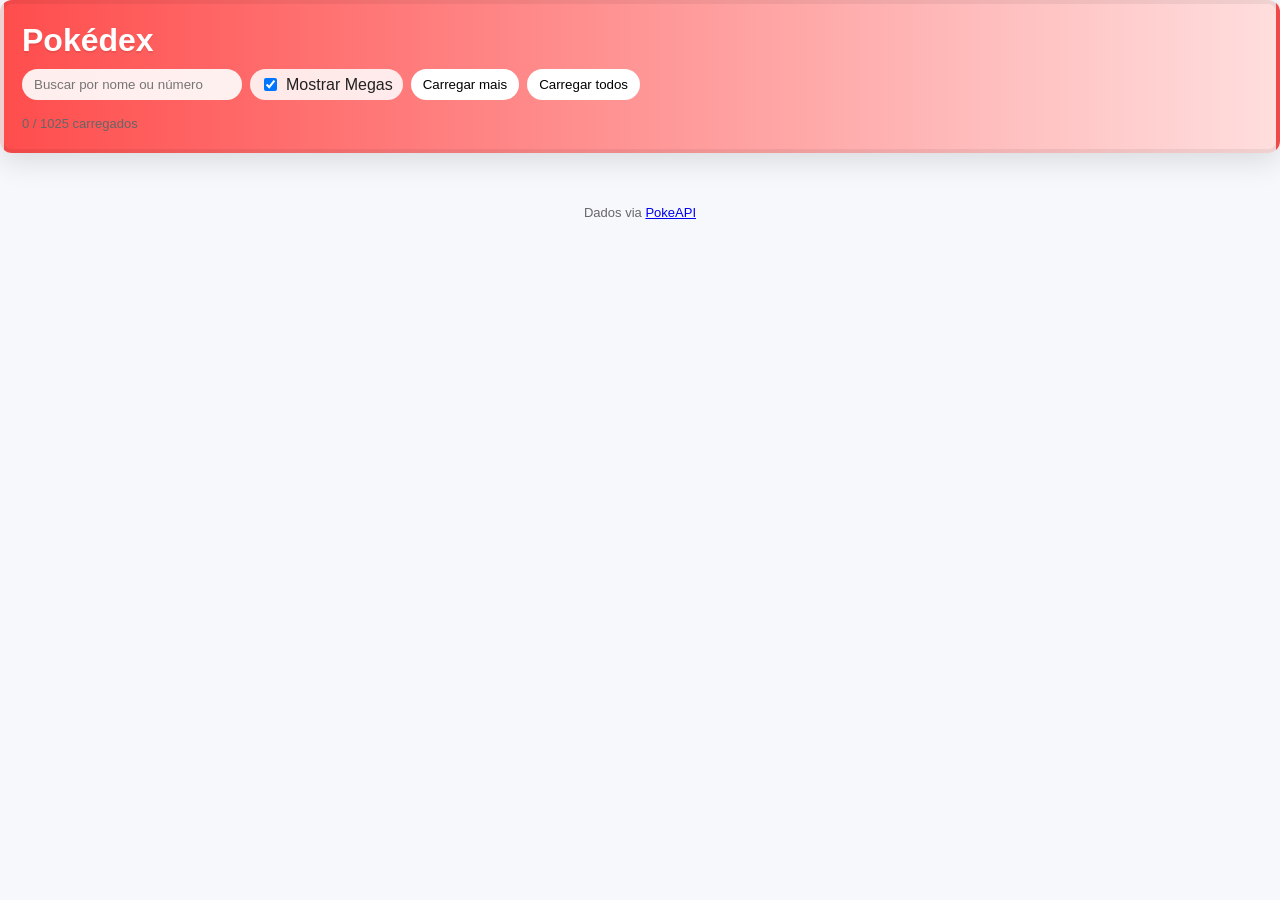
==== codigos/index.html @ 1b3827ad "commit 1.0" ====
<!DOCTYPE html>
<html lang="pt-br">
<head>
    <meta charset="UTF-8">
    <meta name="viewport" content="width=device-width, initial-scale=1.0">
    <title>Pokédex — 1025 Pokémons</title>
    <link rel="stylesheet" href="index.css">
</head>
<body>
    <header class="top">
        <h1>Pokédex</h1>
        <div class="controls">
            <input id="search" type="search" placeholder="Buscar por nome ou número" />
            <label class="toggle"><input id="megaToggle" type="checkbox" checked /> Mostrar Megas</label>
            <button id="loadMore">Carregar mais</button>
            <button id="loadAll">Carregar todos</button>
        </div>
        <div id="status" class="status">0 / 1025 carregados</div>
    </header>

    <main>
        <section id="pokedex" class="pokedex"></section>
    </main>

    <footer class="footer">Dados via <a href="https://pokeapi.co/" target="_blank" rel="noreferrer">PokeAPI</a></footer>

    <script src="index.js"></script>
</body>
</html>
---- codigos/index.css ----
:root{
	--bg:#f6f8fc;
	--card:#ffffff;
	--text:#222;
	--muted:#666;
	--accent:#d33;
	--accent-2:#7b5cff;
	--pokedex-red:#ff4d4d;
	--pokedex-blue:#4da6ff;
}

*{box-sizing:border-box}
html,body{height:100%;margin:0;font-family:Inter,Segoe UI,Arial,Helvetica,sans-serif;background:var(--bg);color:var(--text)}
.pokedex-wrap{max-width:1200px;margin:18px auto;padding:10px}
.top{display:flex;flex-direction:column;gap:10px;padding:18px;border-radius:12px;background:linear-gradient(90deg,var(--pokedex-red),#ffdede);box-shadow:0 8px 30px rgba(0,0,0,.12);border:4px solid rgba(0,0,0,.06);}
.top h1{margin:0;font-size:32px;color:#fff;text-shadow:0 2px 0 rgba(0,0,0,.08)}
.controls{display:flex;gap:8px;align-items:center}
#search{padding:8px 12px;border-radius:999px;border:0;background:rgba(255,255,255,.9);min-width:220px}
button{padding:8px 12px;border-radius:999px;border:0;background:#fff;cursor:pointer}
.status{font-size:13px;color:var(--muted);margin-top:6px}
.toggle{display:inline-flex;align-items:center;gap:6px;background:rgba(255,255,255,.85);padding:6px 10px;border-radius:999px}


.page-bg{
	background: linear-gradient(135deg, #fff7f7 0%, #f0f8ff 50%, #f7f9ff 100%);
	background-attachment: fixed;
	background-image: radial-gradient(rgba(0,0,0,0.02) 1px, transparent 1px), linear-gradient(135deg, #fff7f7 0%, #f0f8ff 50%);
	background-size: 28px 28px, cover;
}
main{padding:18px}
.pokedex{display:grid;grid-template-columns:repeat(auto-fill,minmax(180px,1fr));gap:18px}
.card{background:linear-gradient(180deg, rgba(255,255,255,0.95), rgba(250,250,255,0.98));border-radius:12px;padding:12px;box-shadow:0 10px 30px rgba(20,30,60,.08);display:flex;flex-direction:column;align-items:center;text-align:center;border:1px solid rgba(0,0,0,.06);transition:transform .18s ease,box-shadow .18s ease}
.card:hover{transform:translateY(-6px);box-shadow:0 20px 40px rgba(20,30,60,.12)}
.card img{width:120px;height:120px;object-fit:contain}
.card.mega{border-color:#7b5cff}
.badge{position:absolute;margin-top:-6px;padding:4px 8px;border-radius:999px;background:var(--accent-2);color:#fff;font-size:12px;box-shadow:0 6px 14px rgba(123,92,255,.18)}
.card .title{position:relative}
.card .title{font-weight:600;margin-top:8px}
.card .id{font-size:12px;color:var(--muted);margin-top:4px}
.types{display:flex;gap:8px;margin-top:10px;flex-wrap:wrap;justify-content:center}
.type{padding:6px 10px;border-radius:999px;color:#fff;font-size:13px;font-weight:700;letter-spacing:.4px;box-shadow:inset 0 -6px 10px rgba(0,0,0,0.06),0 6px 16px rgba(0,0,0,0.06);border:1px solid rgba(255,255,255,0.12);transition:transform .14s ease,box-shadow .14s ease}
.type:hover{transform:translateY(-4px);box-shadow:inset 0 -10px 18px rgba(0,0,0,0.08),0 10px 22px rgba(0,0,0,0.09)}

/* type colors */
.type-normal{background:#A8A77A}
.type-fire{background:#EE8130}
.type-water{background:#6390F0}
.type-electric{background:#F7D02C;color:#222}
.type-grass{background:#7AC74C}
.type-ice{background:#96D9D6;color:#222}
.type-fighting{background:#C22E28}
.type-poison{background:#A33EA1}
.type-ground{background:#E2BF65;color:#222}
.type-flying{background:#A98FF3}
.type-psychic{background:#F95587}
.type-bug{background:#A6B91A;color:#222}
.type-rock{background:#B6A136}
.type-ghost{background:#735797}
.type-dark{background:#705746}
.type-dragon{background:#6F35FC}
.type-steel{background:#B7B7CE;color:#222}
.type-fairy{background:#D685AD}

.footer{padding:16px;text-align:center;color:var(--muted);font-size:13px}

@media (max-width:480px){
	.controls{flex-direction:column;align-items:stretch}
	#search{width:100%}
}
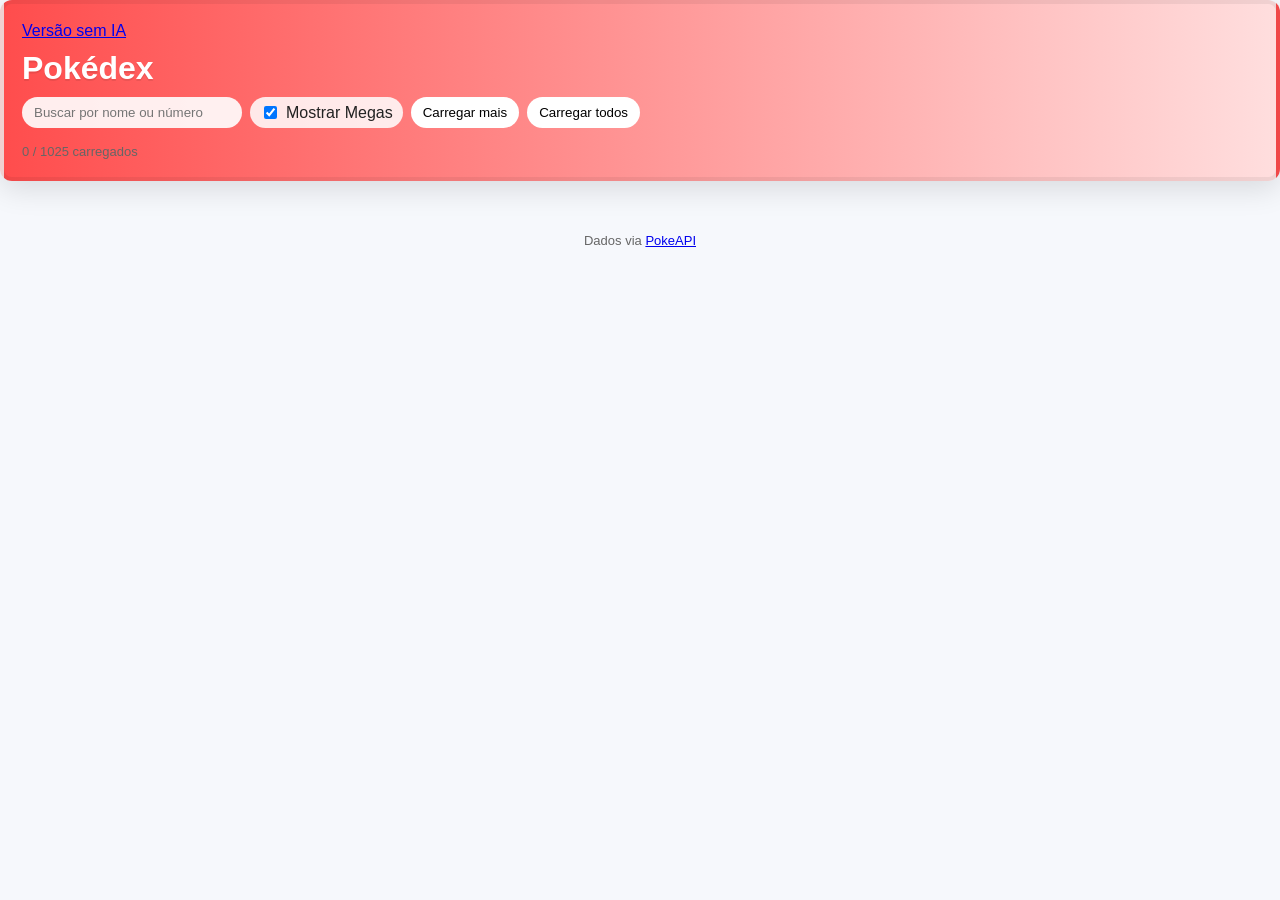
==== commit 1a267b8d: "foi adicionada a versação sem ia" ====
--- a/codigos/index.html
+++ b/codigos/index.html
@@ -8,6 +8,7 @@
 </head>
 <body>
     <header class="top">
+        <a href="versão-sem-ia/sem-ia.html" target="_blank">Versão sem IA</a>
         <h1>Pokédex</h1>
         <div class="controls">
             <input id="search" type="search" placeholder="Buscar por nome ou número" />
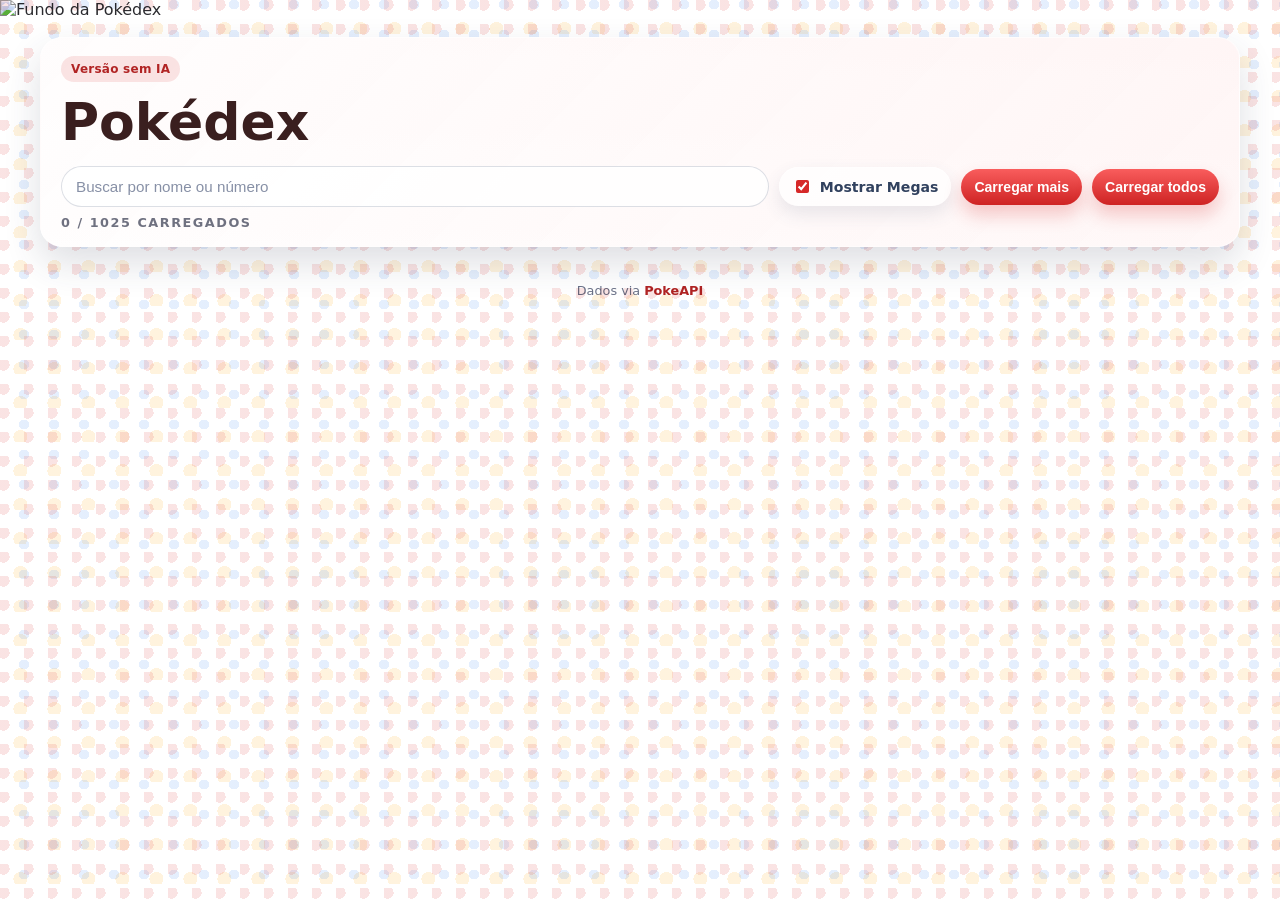
==== commit e9962167: "1.1" ====
--- a/codigos/index.html
+++ b/codigos/index.html
@@ -7,6 +7,9 @@
     <link rel="stylesheet" href="index.css">
 </head>
 <body>
+    <div class="fundo">
+        <img src="https://i.pinimg.com/736x/94/4c/03/944c0312fdc1bcb13715f6178531f37c.jpg" alt="Fundo da Pokédex">
+    </div>
     <header class="top">
         <a href="versão-sem-ia/sem-ia.html" target="_blank">Versão sem IA</a>
         <h1>Pokédex</h1>
--- a/codigos/index.css
+++ b/codigos/index.css
@@ -1,71 +1,296 @@
-:root{
-	--bg:#f6f8fc;
-	--card:#ffffff;
-	--text:#222;
-	--muted:#666;
-	--accent:#d33;
-	--accent-2:#7b5cff;
-	--pokedex-red:#ff4d4d;
-	--pokedex-blue:#4da6ff;
-}
-
-*{box-sizing:border-box}
-html,body{height:100%;margin:0;font-family:Inter,Segoe UI,Arial,Helvetica,sans-serif;background:var(--bg);color:var(--text)}
-.pokedex-wrap{max-width:1200px;margin:18px auto;padding:10px}
-.top{display:flex;flex-direction:column;gap:10px;padding:18px;border-radius:12px;background:linear-gradient(90deg,var(--pokedex-red),#ffdede);box-shadow:0 8px 30px rgba(0,0,0,.12);border:4px solid rgba(0,0,0,.06);}
-.top h1{margin:0;font-size:32px;color:#fff;text-shadow:0 2px 0 rgba(0,0,0,.08)}
-.controls{display:flex;gap:8px;align-items:center}
-#search{padding:8px 12px;border-radius:999px;border:0;background:rgba(255,255,255,.9);min-width:220px}
-button{padding:8px 12px;border-radius:999px;border:0;background:#fff;cursor:pointer}
-.status{font-size:13px;color:var(--muted);margin-top:6px}
-.toggle{display:inline-flex;align-items:center;gap:6px;background:rgba(255,255,255,.85);padding:6px 10px;border-radius:999px}
-
-
-.page-bg{
-	background: linear-gradient(135deg, #fff7f7 0%, #f0f8ff 50%, #f7f9ff 100%);
-	background-attachment: fixed;
-	background-image: radial-gradient(rgba(0,0,0,0.02) 1px, transparent 1px), linear-gradient(135deg, #fff7f7 0%, #f0f8ff 50%);
-	background-size: 28px 28px, cover;
-}
-main{padding:18px}
-.pokedex{display:grid;grid-template-columns:repeat(auto-fill,minmax(180px,1fr));gap:18px}
-.card{background:linear-gradient(180deg, rgba(255,255,255,0.95), rgba(250,250,255,0.98));border-radius:12px;padding:12px;box-shadow:0 10px 30px rgba(20,30,60,.08);display:flex;flex-direction:column;align-items:center;text-align:center;border:1px solid rgba(0,0,0,.06);transition:transform .18s ease,box-shadow .18s ease}
-.card:hover{transform:translateY(-6px);box-shadow:0 20px 40px rgba(20,30,60,.12)}
-.card img{width:120px;height:120px;object-fit:contain}
-.card.mega{border-color:#7b5cff}
-.badge{position:absolute;margin-top:-6px;padding:4px 8px;border-radius:999px;background:var(--accent-2);color:#fff;font-size:12px;box-shadow:0 6px 14px rgba(123,92,255,.18)}
-.card .title{position:relative}
-.card .title{font-weight:600;margin-top:8px}
-.card .id{font-size:12px;color:var(--muted);margin-top:4px}
-.types{display:flex;gap:8px;margin-top:10px;flex-wrap:wrap;justify-content:center}
-.type{padding:6px 10px;border-radius:999px;color:#fff;font-size:13px;font-weight:700;letter-spacing:.4px;box-shadow:inset 0 -6px 10px rgba(0,0,0,0.06),0 6px 16px rgba(0,0,0,0.06);border:1px solid rgba(255,255,255,0.12);transition:transform .14s ease,box-shadow .14s ease}
-.type:hover{transform:translateY(-4px);box-shadow:inset 0 -10px 18px rgba(0,0,0,0.08),0 10px 22px rgba(0,0,0,0.09)}
-
-/* type colors */
-.type-normal{background:#A8A77A}
-.type-fire{background:#EE8130}
-.type-water{background:#6390F0}
-.type-electric{background:#F7D02C;color:#222}
-.type-grass{background:#7AC74C}
-.type-ice{background:#96D9D6;color:#222}
-.type-fighting{background:#C22E28}
-.type-poison{background:#A33EA1}
-.type-ground{background:#E2BF65;color:#222}
-.type-flying{background:#A98FF3}
-.type-psychic{background:#F95587}
-.type-bug{background:#A6B91A;color:#222}
-.type-rock{background:#B6A136}
-.type-ghost{background:#735797}
-.type-dark{background:#705746}
-.type-dragon{background:#6F35FC}
-.type-steel{background:#B7B7CE;color:#222}
-.type-fairy{background:#D685AD}
-
-.footer{padding:16px;text-align:center;color:var(--muted);font-size:13px}
-
-@media (max-width:480px){
-	.controls{flex-direction:column;align-items:stretch}
-	#search{width:100%}
-}
-
-
+:root {
+    --bg-1: #fff7f0;
+    --bg-2: #e8f2ff;
+    --bg-3: #fff2f5;
+    --panel: rgba(255,255,255,0.86);
+    --panel-strong: rgba(255,255,255,0.96);
+    --border: rgba(255,255,255,0.55);
+    --text-main: #2b2b2f;
+    --text-soft: #5c6370;
+    --accent: #d62828;
+    --accent-2: #2f80ed;
+    --shadow: 0 16px 36px rgba(52, 56, 82, 0.16);
+    --radius: 22px;
+}
+
+* { box-sizing: border-box; }
+
+body {
+    margin: 0;
+    min-height: 100vh;
+    font-family: Inter, system-ui, -apple-system, BlinkMacSystemFont, "Segoe UI", sans-serif;
+    color: var(--text-main);
+    background-image: url("https://i.pinimg.com/736x/94/4c/03/944c0312fdc1bcb13715f6178531f37c.jpg");
+    min-height: 50px;
+    margin: 0;
+}
+
+body::before {
+    content: "";
+    position: fixed;
+    inset: 0;
+    pointer-events: none;
+    background-image:
+        radial-gradient(circle at 15% 20%, rgba(214,40,40,0.16) 0, rgba(214,40,40,0.16) 6px, transparent 6px),
+        radial-gradient(circle at 80% 15%, rgba(47,128,237,0.16) 0, rgba(47,128,237,0.16) 5px, transparent 5px),
+        radial-gradient(circle at 60% 85%, rgba(255,180,44,0.2) 0, rgba(255,180,44,0.2) 7px, transparent 7px);
+    background-size: 24px 24px, 30px 30px, 34px 34px;
+    opacity: 0.8;
+    mix-blend-mode: multiply;
+}
+
+.top {
+    max-width: 1200px;
+    margin: 18px auto 0;
+    padding: 18px 20px 16px;
+    border-radius: var(--radius);
+    background:
+        linear-gradient(135deg, rgba(255,255,255,0.82), rgba(255,245,245,0.77)),
+        linear-gradient(180deg, #fff2f2, #fffdfd);
+    border: 1px solid rgba(255,255,255,0.6);
+    box-shadow: var(--shadow);
+    backdrop-filter: blur(5px);
+}
+
+.top a {
+    display: inline-flex;
+    align-items: center;
+    width: fit-content;
+    margin-bottom: 10px;
+    padding: 6px 10px;
+    border-radius: 999px;
+    text-decoration: none;
+    background: rgba(214,40,40,0.12);
+    color: #b12424;
+    font-size: 12px;
+    font-weight: 800;
+    letter-spacing: 0.25px;
+}
+
+.top h1 {
+    margin: 0;
+    font-size: clamp(2rem, 5vw, 3.25rem);
+    font-weight: 900;
+    color: #3a1f1f;
+    text-shadow: 0 2px 0 rgba(255,255,255,0.52);
+}
+
+.controls {
+    display: flex;
+    flex-wrap: wrap;
+    gap: 10px;
+    align-items: center;
+    margin: 14px 0 8px;
+}
+
+#search {
+    flex: 1 1 260px;
+    min-width: 220px;
+    border-radius: 999px;
+    border: 1px solid rgba(82, 97, 127, 0.2);
+    padding: 11px 14px;
+    font-size: 0.95rem;
+    background: rgba(255,255,255,0.78);
+    color: var(--text-main);
+    box-shadow: inset 0 1px 0 rgba(255,255,255,0.55);
+}
+
+#search::placeholder {
+    color: #8790a6;
+}
+
+.toggle,
+button {
+    display: inline-flex;
+    align-items: center;
+    justify-content: center;
+    gap: 8px;
+    border-radius: 999px;
+    border: 0;
+    padding: 10px 13px;
+    font-size: 0.88rem;
+    font-weight: 800;
+    cursor: pointer;
+}
+
+.toggle {
+    background: rgba(255,255,255,0.76);
+    color: #31415e;
+    box-shadow: inset 0 1px 0 rgba(255,255,255,0.5), 0 8px 18px rgba(69,86,118,0.12);
+}
+
+.toggle input {
+    accent-color: var(--accent);
+}
+
+button {
+    background: linear-gradient(180deg, #f95d5d, #ce2323);
+    color: white;
+    box-shadow: 0 10px 18px rgba(214,40,40,0.24);
+}
+
+button:hover {
+    filter: brightness(1.04);
+}
+
+.status {
+    font-size: 0.8rem;
+    font-weight: 800;
+    color: #6f7180;
+    letter-spacing: 0.12em;
+    text-transform: uppercase;
+}
+
+main {
+    max-width: 1200px;
+    margin: 14px auto 22px;
+    padding: 0 10px;
+}
+
+.pokedex {
+    display: grid;
+    grid-template-columns: repeat(auto-fit, minmax(190px, 1fr));
+    gap: 16px;
+}
+
+.card {
+    position: relative;
+    display: flex;
+    flex-direction: column;
+    align-items: center;
+    justify-content: flex-start;
+    gap: 8px;
+    padding: 14px;
+    border-radius: 24px;
+    background:
+        linear-gradient(180deg, rgba(255,255,255,0.96), rgba(252,252,255,0.9)),
+        radial-gradient(circle at top, rgba(255,255,255,0.85), transparent 40%);
+    border: 1px solid rgba(255,255,255,0.62);
+    box-shadow: var(--shadow);
+    backdrop-filter: blur(3px);
+    transition: transform 0.22s ease, box-shadow 0.22s ease;
+}
+
+.card:hover {
+    transform: translateY(-5px);
+    box-shadow: 0 22px 40px rgba(47,57,92,0.18);
+}
+
+.card::before {
+    content: "";
+    position: absolute;
+    inset: 0;
+    border-radius: inherit;
+    pointer-events: none;
+    background: linear-gradient(180deg, rgba(255,255,255,0.55), transparent 24%, rgba(255,255,255,0.2) 100%);
+}
+
+.img-wrap {
+    width: 132px;
+    height: 132px;
+    border-radius: 20px;
+    display: grid;
+    place-items: center;
+    background:
+        radial-gradient(circle at center, rgba(255,255,255,0.88), rgba(234,238,246,0.72) 58%, rgba(229,236,247,0.92) 100%),
+        linear-gradient(180deg, rgba(255,255,255,0.7), rgba(235,240,248,0.78));
+    border: 1px solid rgba(255,255,255,0.54);
+    box-shadow: inset 0 2px 4px rgba(255,255,255,0.62), inset 0 -12px 20px rgba(152,165,188,0.14);
+}
+
+.card img {
+    width: 112px;
+    height: 112px;
+    object-fit: contain;
+    filter: drop-shadow(0 6px 12px rgba(58,68,97,0.16));
+}
+
+.title {
+    display: flex;
+    align-items: center;
+    gap: 8px;
+    margin-top: 4px;
+    font-weight: 900;
+    font-size: 1.05rem;
+    color: #2f3340;
+}
+
+.badge {
+    display: inline-flex;
+    align-items: center;
+    justify-content: center;
+    padding: 3px 7px;
+    border-radius: 999px;
+    font-size: 10px;
+    font-weight: 900;
+    letter-spacing: 0.14em;
+    background: linear-gradient(180deg, #7a5eff, #5b40d8);
+    color: #fff;
+    text-transform: uppercase;
+    box-shadow: 0 6px 12px rgba(91,64,216,0.24);
+}
+
+.id {
+    margin-top: -2px;
+    font-size: 0.72rem;
+    font-weight: 900;
+    letter-spacing: 0.16em;
+    color: #6b7288;
+    text-transform: uppercase;
+}
+
+.types {
+    display: flex;
+    flex-wrap: wrap;
+    justify-content: center;
+    gap: 6px;
+    margin-top: 2px;
+}
+
+.type {
+    padding: 6px 10px;
+    border-radius: 999px;
+    font-size: 0.66rem;
+    font-weight: 900;
+    letter-spacing: 0.12em;
+    text-transform: uppercase;
+    color: white;
+    box-shadow: 0 8px 16px rgba(40, 44, 72, 0.18);
+    border: 1px solid rgba(255,255,255,0.2);
+}
+
+.card.mega {
+    border-color: rgba(91,64,216,0.35);
+    box-shadow: 0 18px 34px rgba(91,64,216,0.18);
+}
+
+.footer {
+    max-width: 1200px;
+    margin: 0 auto 20px;
+    text-align: center;
+    color: #6b7288;
+    font-size: 0.8rem;
+}
+
+.footer a {
+    color: #b12424;
+    text-decoration: none;
+    font-weight: 800;
+}
+
+@media (max-width: 640px) {
+    .top {
+        margin: 10px 10px 0;
+    }
+
+    .controls {
+        align-items: stretch;
+    }
+
+    #search,
+    button,
+    .toggle {
+        width: 100%;
+    }
+}
+
